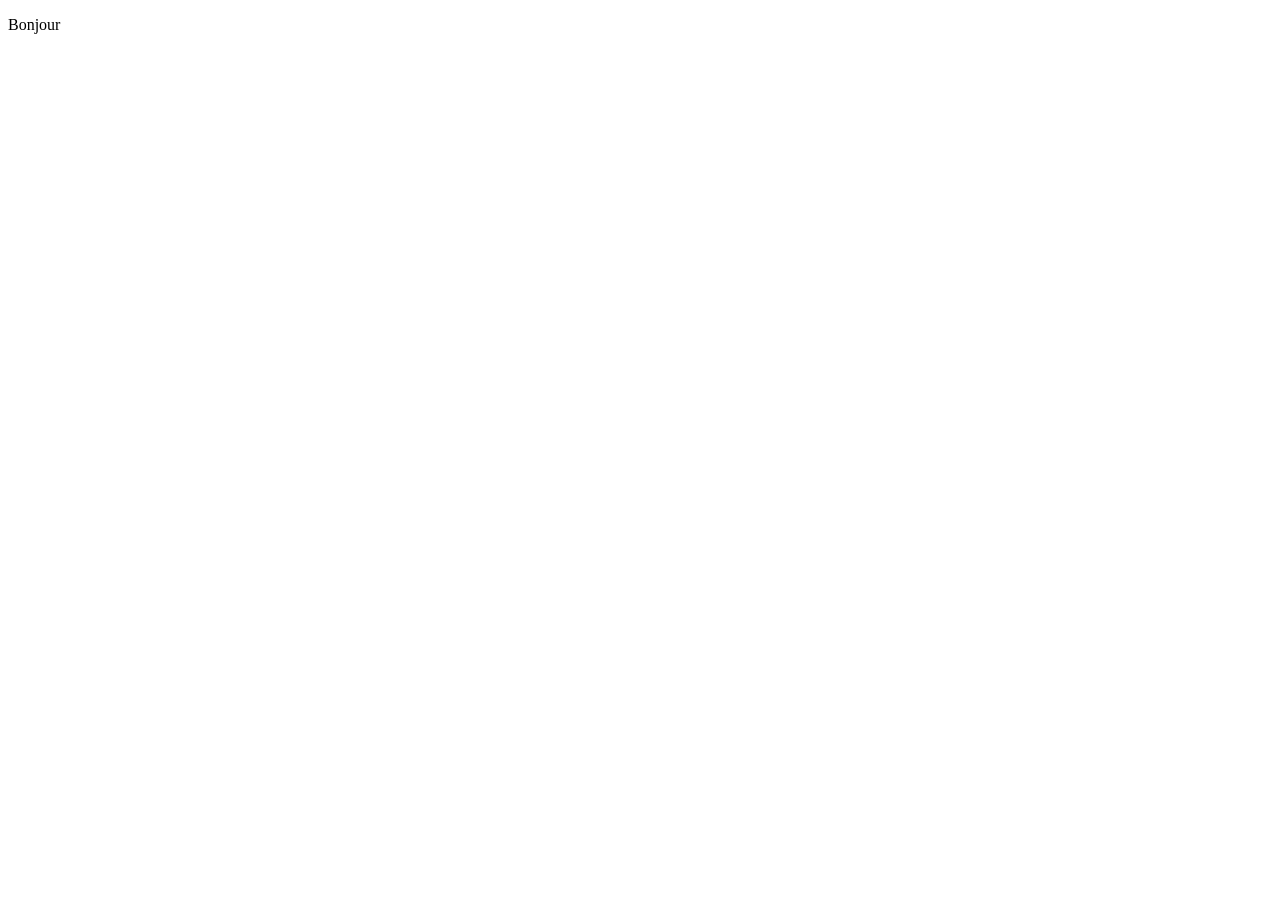
==== index.html @ 3e9367df "Initialisation Portfolio - Page Accueil" ====
<!DOCTYPE html>
<html lang="fr">
<head>
    <meta charset="UTF-8">
    <meta name="viewport" content="width=device-width, initial-scale=1.0">
    <title>Portfolio - Accueil
    </title>
</head>
<body>
    <p>Bonjour </p>

</body>
</html>
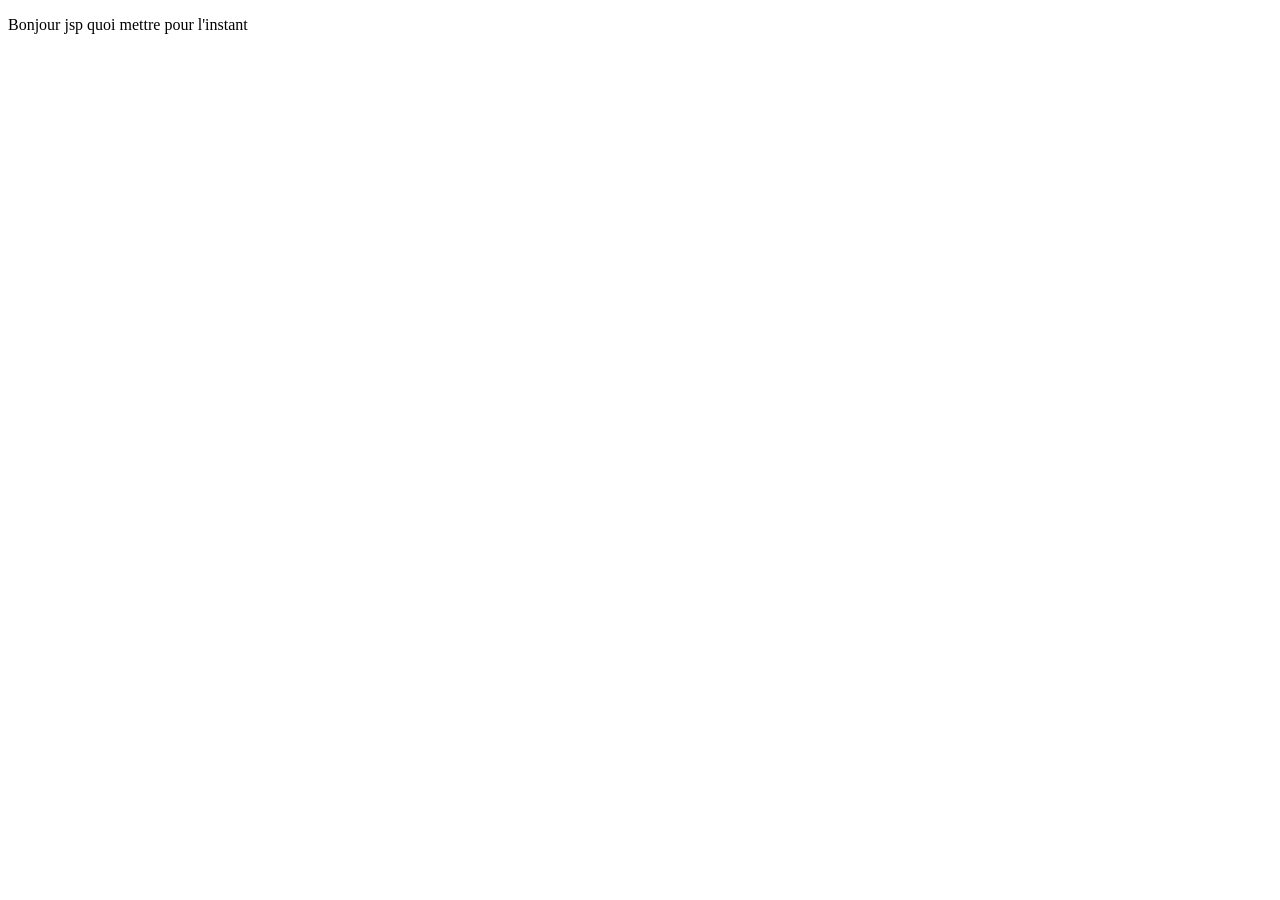
==== commit ef3bd767: "modification index" ====
--- a/index.html
+++ b/index.html
@@ -7,7 +7,15 @@
     </title>
 </head>
 <body>
-    <p>Bonjour </p>
 
+    <p>Bonjour jsp quoi mettre pour l'instant </p>
+
+
+
+
+
+
+
+    
 </body>
 </html>
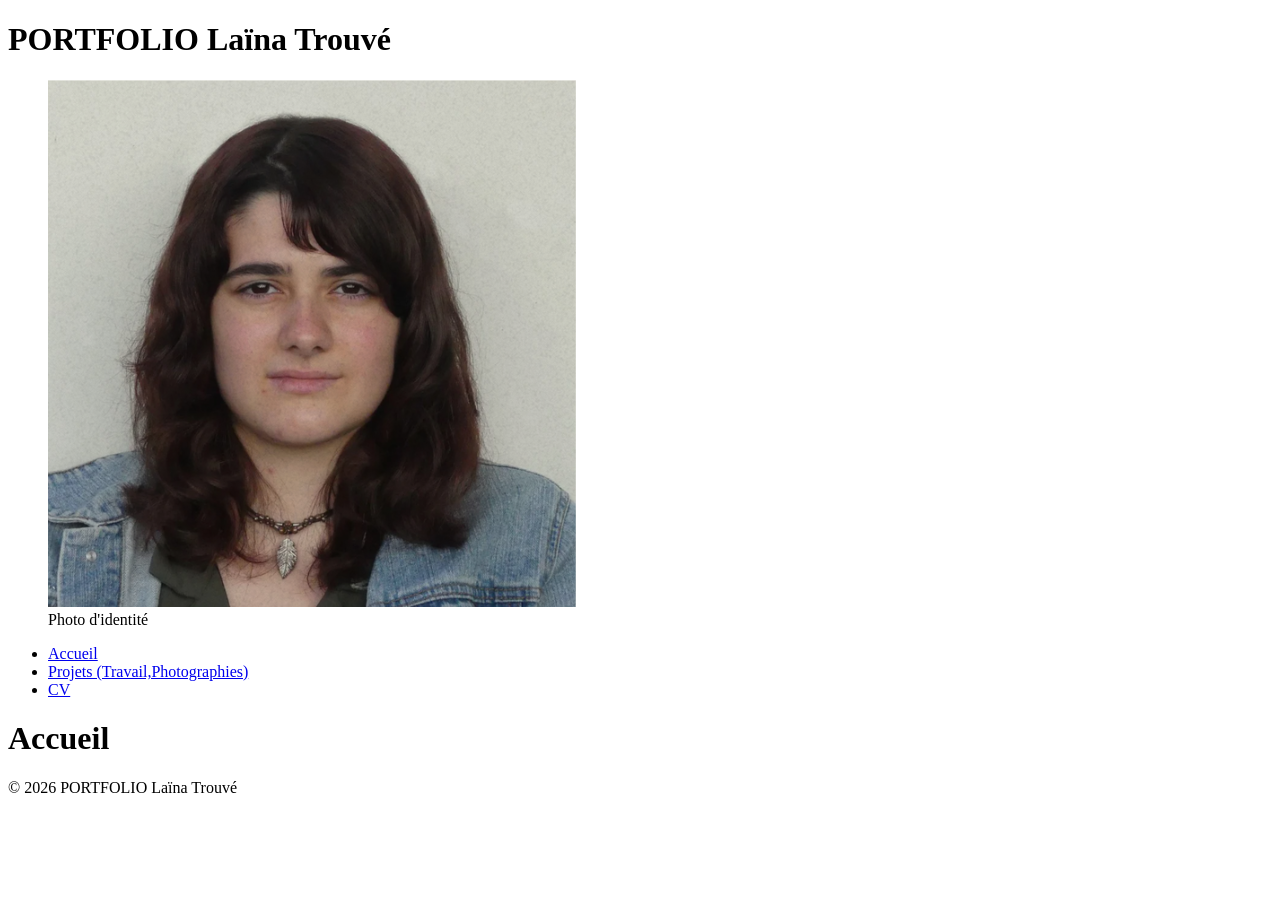
==== commit 07ef314e: "remplacement style en css" ====
--- a/index.html
+++ b/index.html
@@ -8,14 +8,47 @@
 </head>
 <body>
 
-    <p>Bonjour jsp quoi mettre pour l'instant </p>
+
+
+
+<header>
+
+    <h1> PORTFOLIO Laïna Trouvé </h1>
+
+    <figure>
+    <img src="Images/Capture d'écran 2026-09-17 162447.png" alt="photo d'identité"/>
+    <figcaption>Photo d'identité</figcaption>
+    </figure>
+
+    <nav>
+        <ul> 
+            <li> <a href="index.html" > Accueil </a> </li>
+            <li> <a href="projet.html" > Projets (Travail,Photographies) </a></li>
+            <li> <a href="cv.html" > CV </a></li>
+        </ul> 
+    </nav>
+
+</header>
 
 
 
 
 
+<main>
+    <h1>Accueil</h1>
+
+</main>
 
 
-    
+<footer>
+
+            <p>&copy; 2026 PORTFOLIO Laïna Trouvé</p>
+
+</footer>
+
+
+
+
+
 </body>
 </html>
